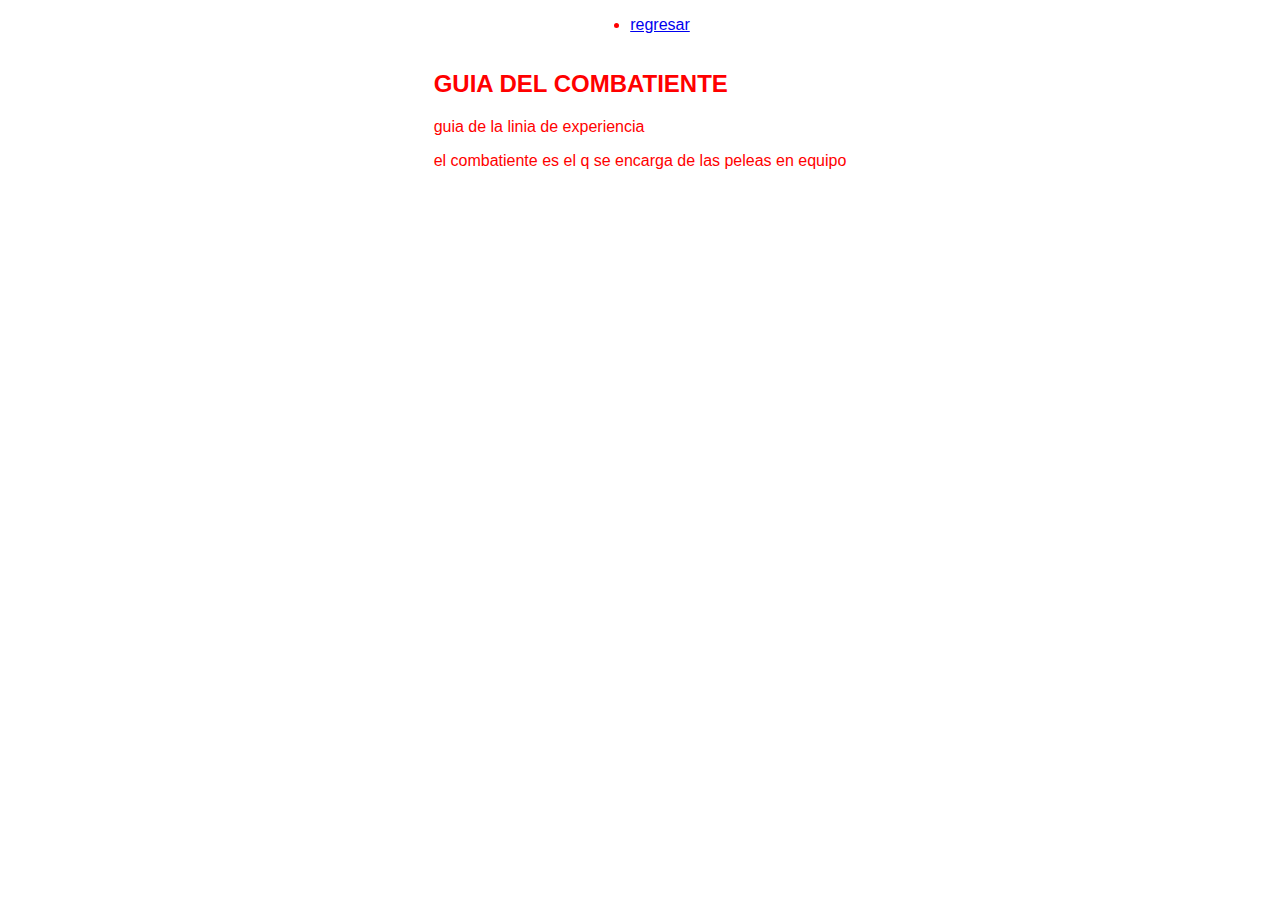
==== combatiente.html @ 9016a93b "Add files via upload" ====
<!DOCTYPE>
<html>
<head>
<meta charset="UTF-8">
<meta name="viewport"content="width,initial-scale=1.0">
<title>jungla</title>
<link rel="stylesheet"href="estilos.css">
</head>
<body>
<header>
<nav>
<ul>
<li><a href="menu.html">regresar</a></li>
</ul>
</nav>
</header>
<main>
<h2>GUIA DEL COMBATIENTE</h2>

<p>guia de la linia de experiencia</p>
<p>el combatiente es el q se encarga de las peleas en equipo</p>
</main>
</body>
</html>
---- estilos.css ----
body {
    font-family: Verdana, sans-serif; /* Puedes cambiar 'Verdana' por otra fuente si prefieres */
    background-image: url("fondo.jpg");
    background-size: cover;
    background-repeat: no-repeat;
    background-position: center;
    color: #ff0000;
    display: flex;
    flex-direction: column;
    align-items: center;
    justify-content: flex-start;
    min-height: 100vh; /* Ajuste para evitar una página excesivamente alta */
    margin: 0;
}

.container {
    text-align: center;
    max-width: 1200px;
    padding: 20px;
    background-color: rgba(0, 0, 0, 0.7); /* Fondo semitransparente para mejor legibilidad */
    border-radius: 8px;
    margin-top: 20px;
}

h1 {
    font-size: 2.5em;
    margin-bottom: 20px;
}

.nav-links {
    display: flex;
    justify-content: center; /* Centrar enlaces horizontalmente */
    flex-wrap: wrap; /* Permite que los enlaces se ajusten en pantallas pequeñas */
    margin-top: 20px;
    margin-bottom: 20px;
}

.nav-links a {
    color: #FFD700; /* Color dorado para los enlaces */
    text-decoration: none;
    margin: 0 10px;
    font-weight: bold;
}

.nav-links a:hover {
    color: #FFA500; /* Cambia de color al pasar el cursor */
}

.image-container {
    display: flex;
    flex-wrap: wrap;
    gap: 20px;
    justify-content: center;
}
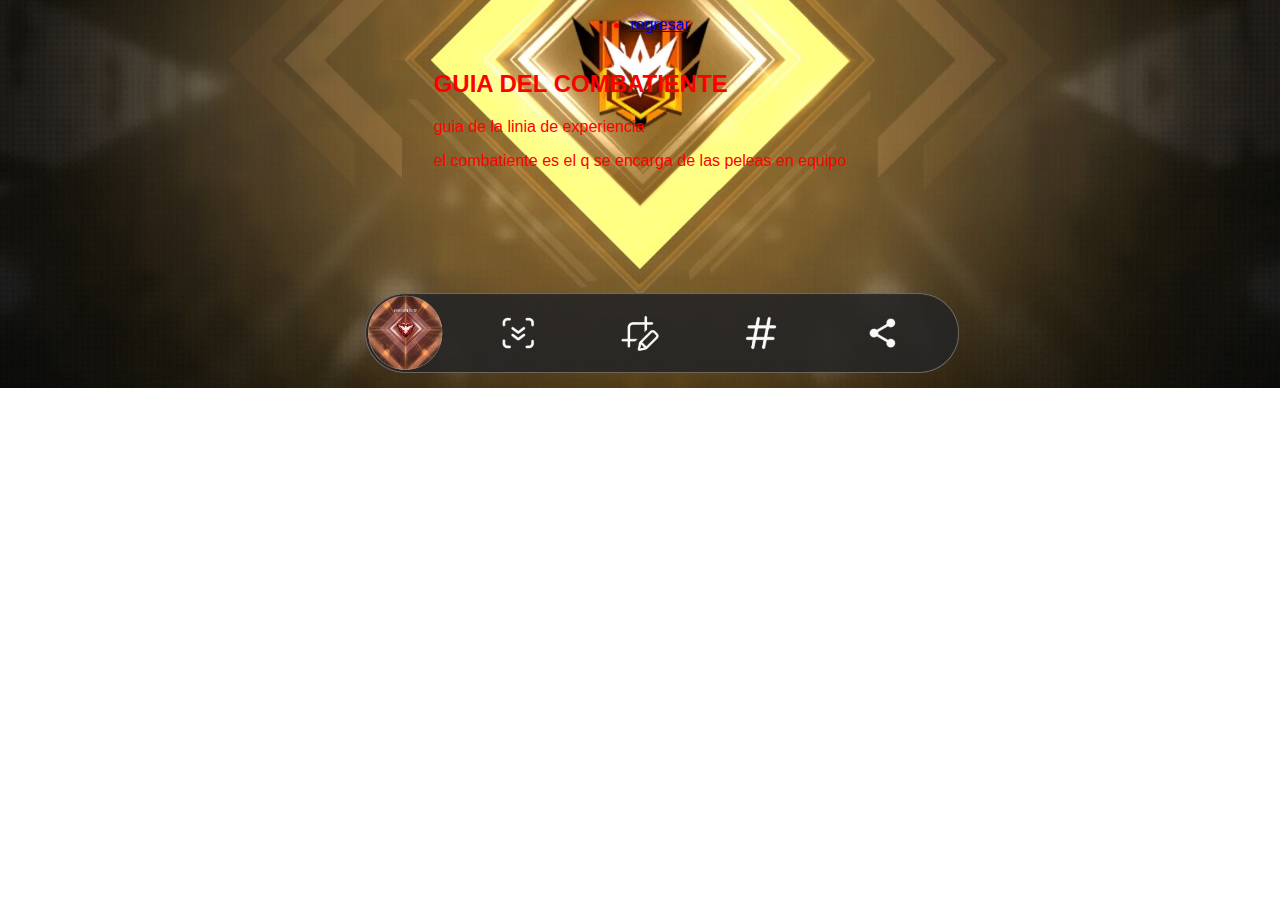
==== commit 7a49ae7e: "Update combatiente.html" ====
--- a/combatiente.html
+++ b/combatiente.html
@@ -1,4 +1,4 @@
-<!DOCTYPE>
+<!DOCTYPE html>
 <html>
 <head>
 <meta charset="UTF-8">
@@ -10,7 +10,7 @@
 <header>
 <nav>
 <ul>
-<li><a href="menu.html">regresar</a></li>
+<li><a href="index.html">regresar</a></li>
 </ul>
 </nav>
 </header>
@@ -21,4 +21,4 @@
 <p>el combatiente es el q se encarga de las peleas en equipo</p>
 </main>
 </body>
-</html>+</html>
--- a/estilos.css
+++ b/estilos.css
@@ -1,6 +1,6 @@
 body {
     font-family: Verdana, sans-serif; /* Puedes cambiar 'Verdana' por otra fuente si prefieres */
-    background-image: url("fondo.jpg");
+    background-image: url("IMG-20241127-WA0014.jpg");
     background-size: cover;
     background-repeat: no-repeat;
     background-position: center;
@@ -9,7 +9,6 @@
     flex-direction: column;
     align-items: center;
     justify-content: flex-start;
-    min-height: 100vh; /* Ajuste para evitar una página excesivamente alta */
     margin: 0;
 }
 
